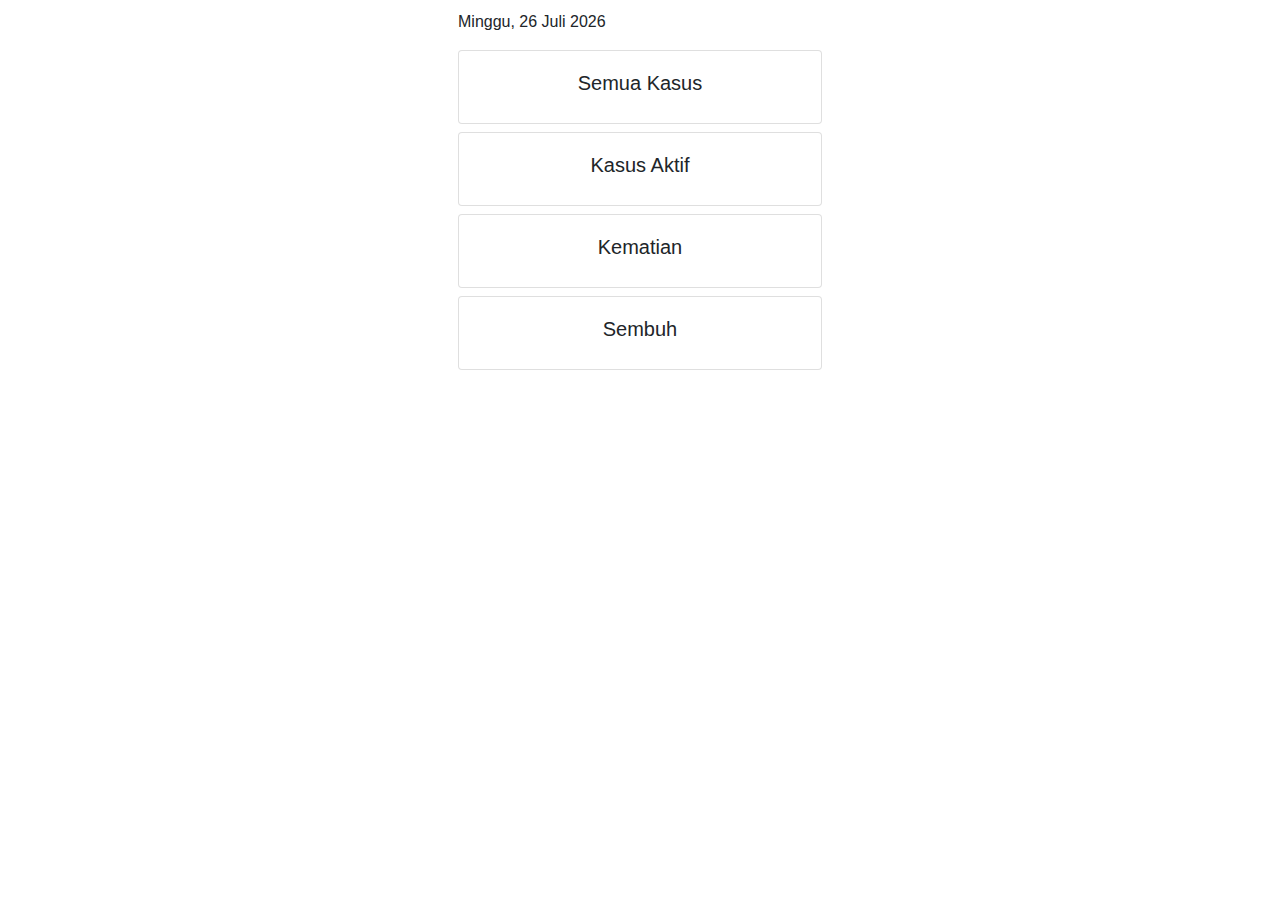
==== covid.html @ 3523c27e "Add files via upload" ====
<!DOCTYPE html>
<html lang="en">
<head>
    <meta charset="UTF-8">
    <meta http-equiv="X-UA-Compatible" content="IE=edge">
    <meta name="viewport" content="width=device-width, initial-scale=1.0">
    <title>Document</title>
    <style>
        *{
            font-family: 'Segoe UI', Tahoma, Geneva, Verdana, sans-serif;
        }
    </style>
    <link rel="stylesheet" href="https://cdn.jsdelivr.net/npm/bootstrap@4.3.1/dist/css/bootstrap.min.css" integrity="sha384-ggOyR0iXCbMQv3Xipma34MD+dH/1fQ784/j6cY/iJTQUOhcWr7x9JvoRxT2MZw1T" crossorigin="anonymous">
    
</head>
<body>
    <div class="container" style="padding: 10px; width: 30%;">
        <p><span id="tanggalwaktu"></span></p>
        <div class="card mb-2">
            <div class="card-body">
                <center>
                    <h5>Semua Kasus</h5>
                    <text class="all-cases"></text>
                    <small class="new-cases text-primary"></small>
                </center>
            </div>
        </div>
            <div class="card mb-2">
                <div class="card-body">
                    <center>
                        <h5>Kasus Aktif</h5>
                        <text class="active-cases"></text>
                    </center>
                </div>
            </div>
            <div class="card mb-2">
                <div class="card-body">
                    <center>
                        <h5>Kematian</h5>
                        <text class="death-cases"></text>
                        <small class="newDeath-cases text-danger"></small>
                    </center>
                </div>
            </div>
            <div class="card mb-2">
                <div class="card-body">
                    <center>
                        <h5>Sembuh</h5>
                        <text class="recover-cases"></text>
                        <small class="newRecover-cases text-success"></small>
                    </center>
                </div>
            </div>
    </div>
    <script>
        var tw = new Date();
        if (tw.getTimezoneOffset() == 0) (a=tw.getTime() + ( 7 *60*60*1000))
        else (a=tw.getTime());
        tw.setTime(a);
        var tahun= tw.getFullYear ();
        var hari= tw.getDay ();
        var bulan= tw.getMonth ();
        var tanggal= tw.getDate ();
        var hariarray=new Array("Minggu,","Senin,","Selasa,","Rabu,","Kamis,","Jum'at,","Sabtu,");
        var bulanarray=new Array("Januari","Februari","Maret","April","Mei","Juni","Juli","Agustus","September","Oktober","Nopember","Desember");
        document.getElementById("tanggalwaktu").innerHTML = hariarray[hari]+" "+tanggal+" "+bulanarray[bulan]+" "+tahun;

        var semuaKasus = document.querySelector('.all-cases');
        var kasusAktif = document.querySelector('.active-cases');
        var kasusBaru = document.querySelector('.new-cases');
        var totalKematian = document.querySelector('.death-cases');
        var kematianBaru = document.querySelector('.newDeath-cases');
        var totalSembuh = document.querySelector('.recover-cases');
        var sembuhBaru = document.querySelector('.newRecover-cases');

        fetch("https://vaccovid-coronavirus-vaccine-and-treatment-tracker.p.rapidapi.com/api/npm-covid-data/country-report-iso-based/Indonesia/idn", {
            "method": "GET",
            "headers": {
                "x-rapidapi-host": "vaccovid-coronavirus-vaccine-and-treatment-tracker.p.rapidapi.com",
                "x-rapidapi-key": "1e46d613d2msh5ed9a9b68bf6972p17e364jsn6f64533289a3"
            }
        })
        .then(response => response.json())
        .then(data => {
            console.log(data);
            var allCasesValue = data[0]['TotalCases'];
            semuaKasus.innerHTML = allCasesValue;

            var activeCasesValue = data[0]['ActiveCases'];
            kasusAktif.innerHTML = activeCasesValue;

            var newCasesValue = data[0]['NewCases'];
            kasusBaru.innerHTML = '+'+newCasesValue;

            var deathCasesValue = data[0]['TotalDeaths'];
            totalKematian.innerHTML = deathCasesValue;

            var newDeathCasesValue = data[0]['NewDeaths'];
            kematianBaru.innerHTML = '+'+newDeathCasesValue;

            var recoverCasesValue = data[0]['TotalRecovered'];
            totalSembuh.innerHTML = recoverCasesValue;

            var newRecoverCasesValue = data[0]['NewRecovered'];
            sembuhBaru.innerHTML = '+'+newRecoverCasesValue;
        })
        .catch(err => {
            console.error(err);
        });
    </script>
</body>
</html>
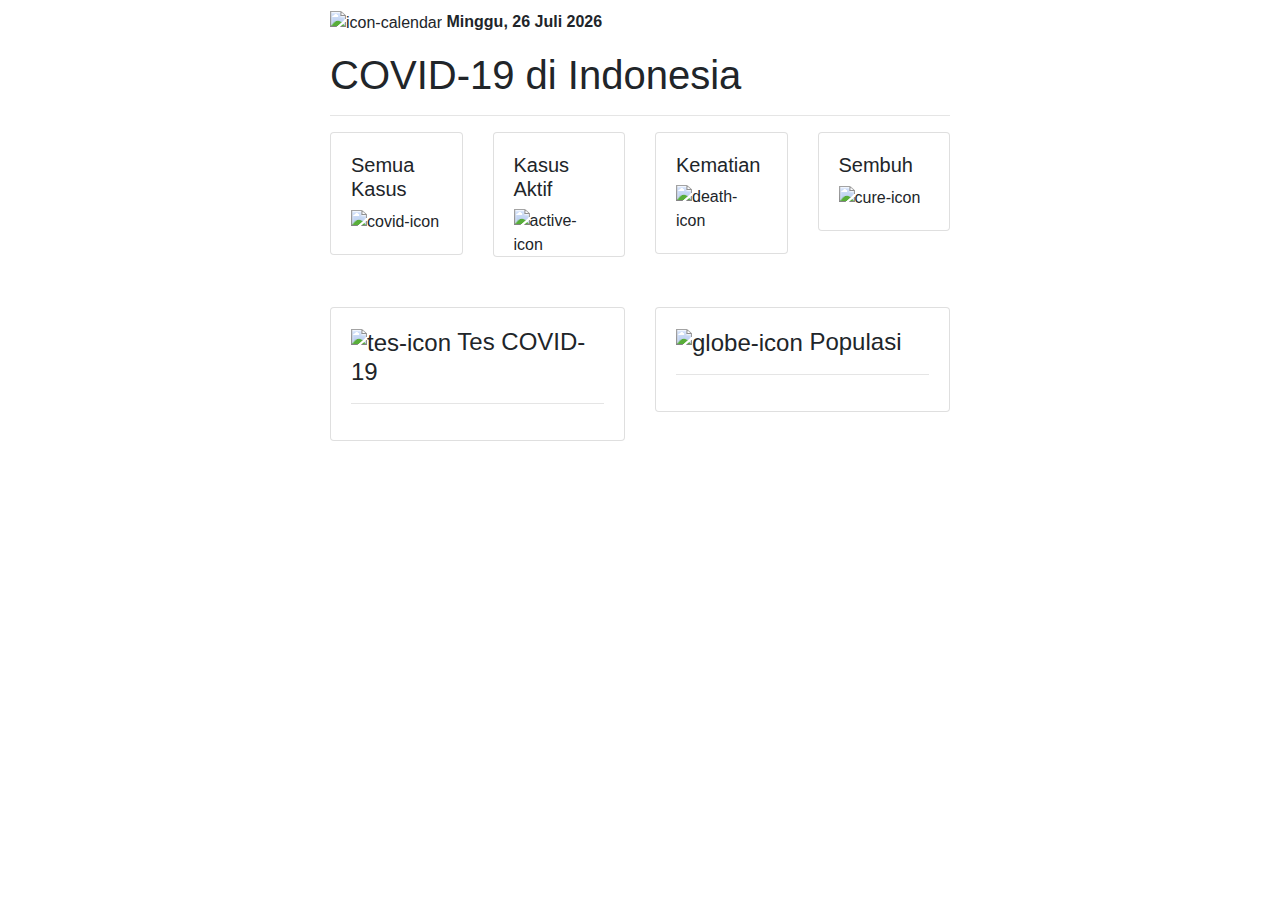
==== commit f8084c39: "Add files via upload" ====
--- a/covid.html
+++ b/covid.html
@@ -6,51 +6,106 @@
     <meta name="viewport" content="width=device-width, initial-scale=1.0">
     <title>Document</title>
     <style>
-        *{
+        body{
             font-family: 'Segoe UI', Tahoma, Geneva, Verdana, sans-serif;
+            background-color: #282828;
+        }
+        
+        #konten{
+            padding: 10px;
+            width: 50%;
+        }
+
+        .section-2{
+            margin-top: 50px;
+        }
+        
+        @media (max-width: 768px) {
+            #konten{
+                width: 100%;
+            }
+            .gap-atas{
+                margin-top: 20px;
+            }
+            .section-2{
+                margin-top: 20px;
+            }
         }
     </style>
     <link rel="stylesheet" href="https://cdn.jsdelivr.net/npm/bootstrap@4.3.1/dist/css/bootstrap.min.css" integrity="sha384-ggOyR0iXCbMQv3Xipma34MD+dH/1fQ784/j6cY/iJTQUOhcWr7x9JvoRxT2MZw1T" crossorigin="anonymous">
     
 </head>
 <body>
-    <div class="container" style="padding: 10px; width: 30%;">
-        <p><span id="tanggalwaktu"></span></p>
-        <div class="card mb-2">
-            <div class="card-body">
-                <center>
-                    <h5>Semua Kasus</h5>
-                    <text class="all-cases"></text>
-                    <small class="new-cases text-primary"></small>
-                </center>
+    <div class="container" id="konten">
+        <p>
+            <img src="./Image/icons8-calendar.gif" alt="icon-calendar" width="30px" height="30px">
+            <b><span id="tanggalwaktu"></span></b>
+        </p>
+        <p>
+            <h1>COVID-19 di Indonesia <span class="badge rounded-pill bg-danger rank text-light"></span></h1>
+        </p>
+        <hr>
+        <div class="row">
+            <div class="col-md-3">
+                <div class="card">
+                    <div class="card-body">
+                        <h5>Semua Kasus</h5>
+                        <img src="./Image/icons8-virus.gif" alt="covid-icon" width="25px" height="25px">
+                        <text class="all-cases"></text><br>
+                        <small class="new-cases text-primary"></small>
+                    </div>
+                </div>
+            </div>
+            <div class="col-md-3 gap-atas">
+                <div class="card" style="height: 125px;">
+                    <div class="card-body">
+                        <h5>Kasus Aktif</h5>
+                        <img src="./Image/icons8-check-circle.gif" alt="active-icon" width="25px" height="25px">
+                        <text class="active-cases"></text>
+                    </div>
+                </div>
+            </div>
+            <div class="col-md-3 gap-atas">
+                <div class="card">
+                    <div class="card-body">
+                        <h5>Kematian</h5>
+                        <img src="./Image/icons8-death.gif" alt="death-icon" width="25px" height="25px">
+                        <text class="death-cases"></text><br>
+                        <small class="newDeath-cases text-danger"></small>
+                    </div>
+                </div>
+            </div>
+            <div class="col-md-3 gap-atas">
+                <div class="card">
+                    <div class="card-body">
+                        <h5>Sembuh</h5>
+                        <img src="./Image/icons8-cure-64.png" alt="cure-icon" width="25px" height="25px">
+                        <text class="recover-cases"></text>
+                        <small class="newRecover-cases text-success"></small>
+                    </div>
+                </div>
             </div>
         </div>
-            <div class="card mb-2">
-                <div class="card-body">
-                    <center>
-                        <h5>Kasus Aktif</h5>
-                        <text class="active-cases"></text>
-                    </center>
+        <div class="row section-2">
+            <div class="col-md-6">
+                <div class="card">
+                    <div class="card-body">
+                        <h4><img src="./Image/icons8-test-tube.gif" alt="tes-icon" width="30px" height="30px"> Tes COVID-19</h4>
+                        <hr>
+                        <text class="covid-tes"></text>
+                    </div>
                 </div>
             </div>
-            <div class="card mb-2">
-                <div class="card-body">
-                    <center>
-                        <h5>Kematian</h5>
-                        <text class="death-cases"></text>
-                        <small class="newDeath-cases text-danger"></small>
-                    </center>
+            <div class="col-md-6 gap-atas">
+                <div class="card">
+                    <div class="card-body">
+                        <h4><img src="./Image/icons8-geography.gif" alt="globe-icon" width="30px" height="30px"> Populasi</h4>
+                        <hr>
+                        <text class="populasi-indonesia"></text>
+                    </div>
                 </div>
             </div>
-            <div class="card mb-2">
-                <div class="card-body">
-                    <center>
-                        <h5>Sembuh</h5>
-                        <text class="recover-cases"></text>
-                        <small class="newRecover-cases text-success"></small>
-                    </center>
-                </div>
-            </div>
+        </div>
     </div>
     <script>
         var tw = new Date();
@@ -73,6 +128,10 @@
         var totalSembuh = document.querySelector('.recover-cases');
         var sembuhBaru = document.querySelector('.newRecover-cases');
 
+        var covid_tes = document.querySelector('.covid-tes');
+        var populasi_indonesia = document.querySelector('.populasi-indonesia');
+        var rank = document.querySelector('.rank');
+
         fetch("https://vaccovid-coronavirus-vaccine-and-treatment-tracker.p.rapidapi.com/api/npm-covid-data/country-report-iso-based/Indonesia/idn", {
             "method": "GET",
             "headers": {
@@ -87,26 +146,44 @@
             semuaKasus.innerHTML = allCasesValue;
 
             var activeCasesValue = data[0]['ActiveCases'];
-            kasusAktif.innerHTML = activeCasesValue;
+            kasusAktif.innerHTML = activeCasesValue+' kasus';
 
             var newCasesValue = data[0]['NewCases'];
-            kasusBaru.innerHTML = '+'+newCasesValue;
+            kasusBaru.innerHTML = '+'+newCasesValue+' kasus';
 
             var deathCasesValue = data[0]['TotalDeaths'];
             totalKematian.innerHTML = deathCasesValue;
 
             var newDeathCasesValue = data[0]['NewDeaths'];
-            kematianBaru.innerHTML = '+'+newDeathCasesValue;
+            kematianBaru.innerHTML = '+'+newDeathCasesValue+' orang';
 
             var recoverCasesValue = data[0]['TotalRecovered'];
             totalSembuh.innerHTML = recoverCasesValue;
 
             var newRecoverCasesValue = data[0]['NewRecovered'];
-            sembuhBaru.innerHTML = '+'+newRecoverCasesValue;
+            sembuhBaru.innerHTML = '+'+newRecoverCasesValue+' orang';
+
+            var covid_tes_value = data[0]['TotalTests'];
+            covid_tes.innerHTML = covid_tes_value;
+
+            var populasi_indonesia_value = data[0]['Population'];
+            populasi_indonesia.innerHTML = populasi_indonesia_value+' jiwa';
+
+            var rank_value = data[0]['rank'];
+            if (rank_value === 1) {
+                rank.innerHTML = rank_value+'<sup>st</sup>';
+            }else if(rank_value === 2){
+                rank.innerHTML = rank_value+'<sup>nd</sup>';
+                
+            }else if(rank_value === 3){
+                rank.innerHTML = rank_value+'<sup>rd</sup>';
+            }else{
+                rank.innerHTML = rank_value+'<sup>th</sup>';
+            }
         })
         .catch(err => {
             console.error(err);
         });
     </script>
 </body>
-</html>+</html>
